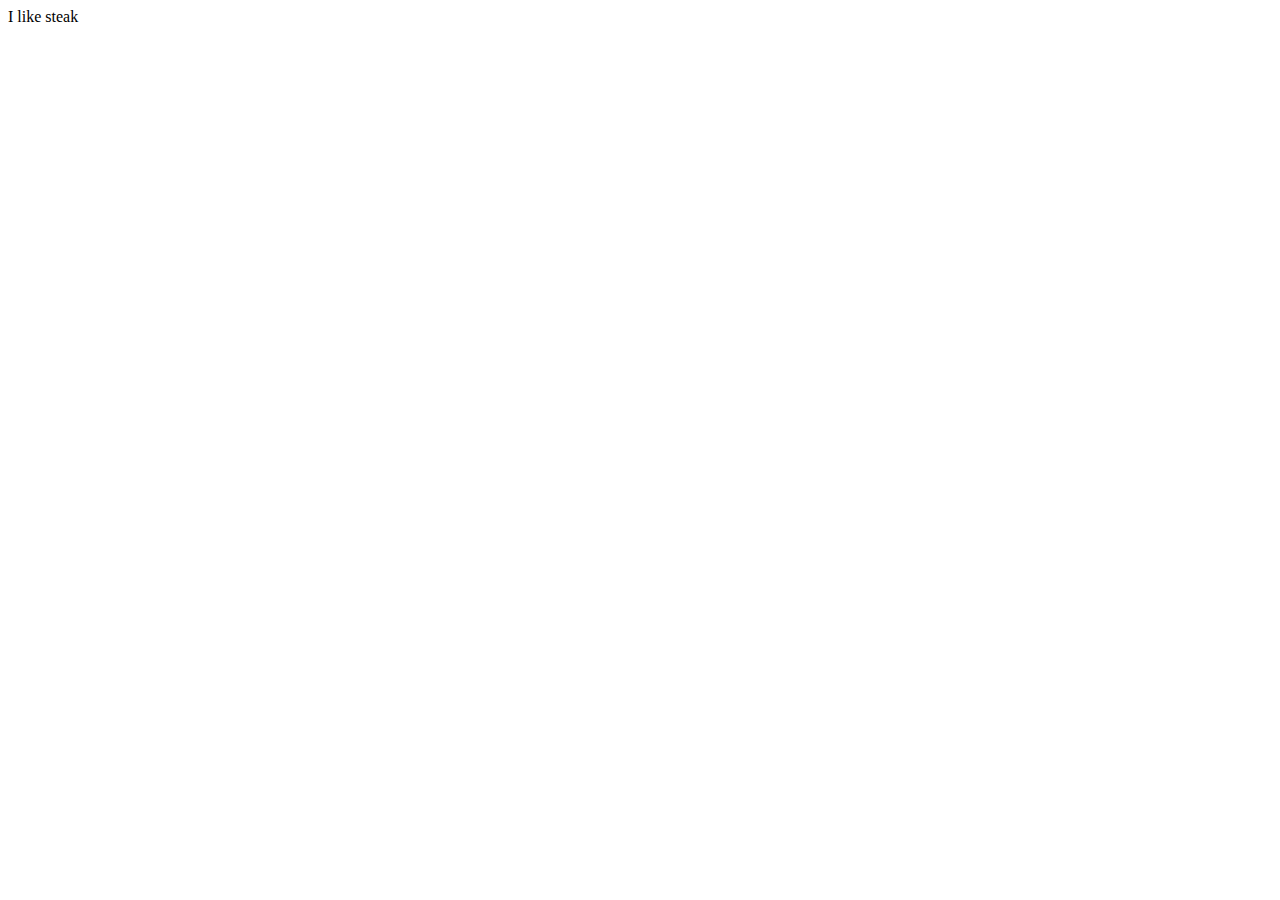
==== web/index.html @ 53b1d94d "Add Project's webpage" ====
<!DOCTYPE html>
<html lang="en">
<head>
    <meta charset="UTF-8">
    <meta name="viewport" content="width=device-width, initial-scale=1.0">
    <title>Document</title>
</head>
<body>
    <div>I like steak</div>
</body>
</html>
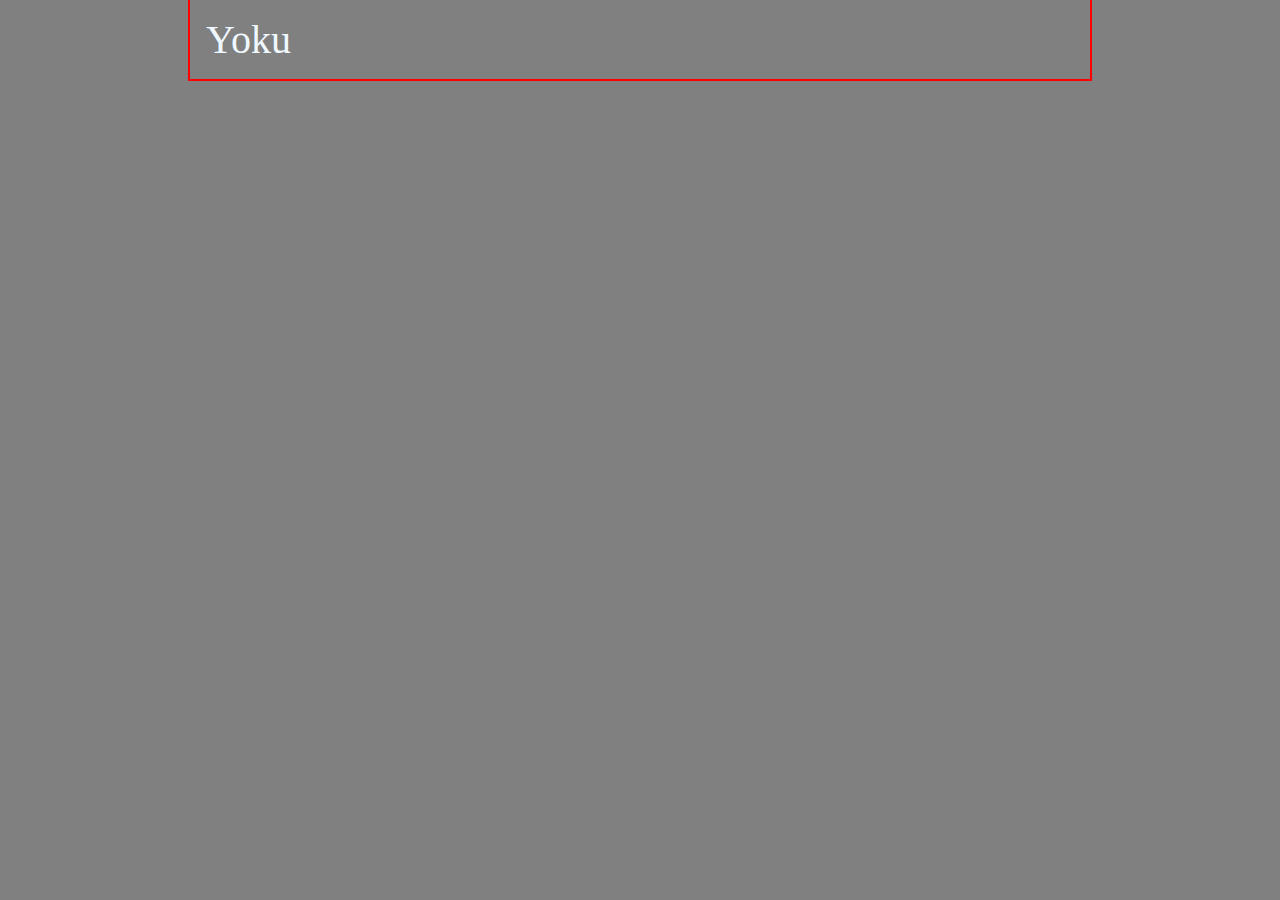
==== commit 336c368f: "Web page update" ====
--- a/web/index.html
+++ b/web/index.html
@@ -4,8 +4,12 @@
     <meta charset="UTF-8">
     <meta name="viewport" content="width=device-width, initial-scale=1.0">
     <title>Document</title>
+    <link rel="stylesheet" href="style.css">
 </head>
 <body>
-    <div>I like steak</div>
+    <div class="bodycontainer">
+        <div class="title text">Yoku</div>
+    </div>
+    
 </body>
 </html>--- a/web/style.css
+++ b/web/style.css
@@ -0,0 +1,18 @@
+*{
+    background-color: gray;
+    padding: 0px;
+    margin: 0px;
+}
+body{
+    display: flex;
+    justify-content: center;
+}
+.bodycontainer{
+    width: 900px;
+    outline: 2px solid red;
+}
+.text{
+    color: aliceblue;
+    font-size: 40px;
+    padding: 16px;
+}